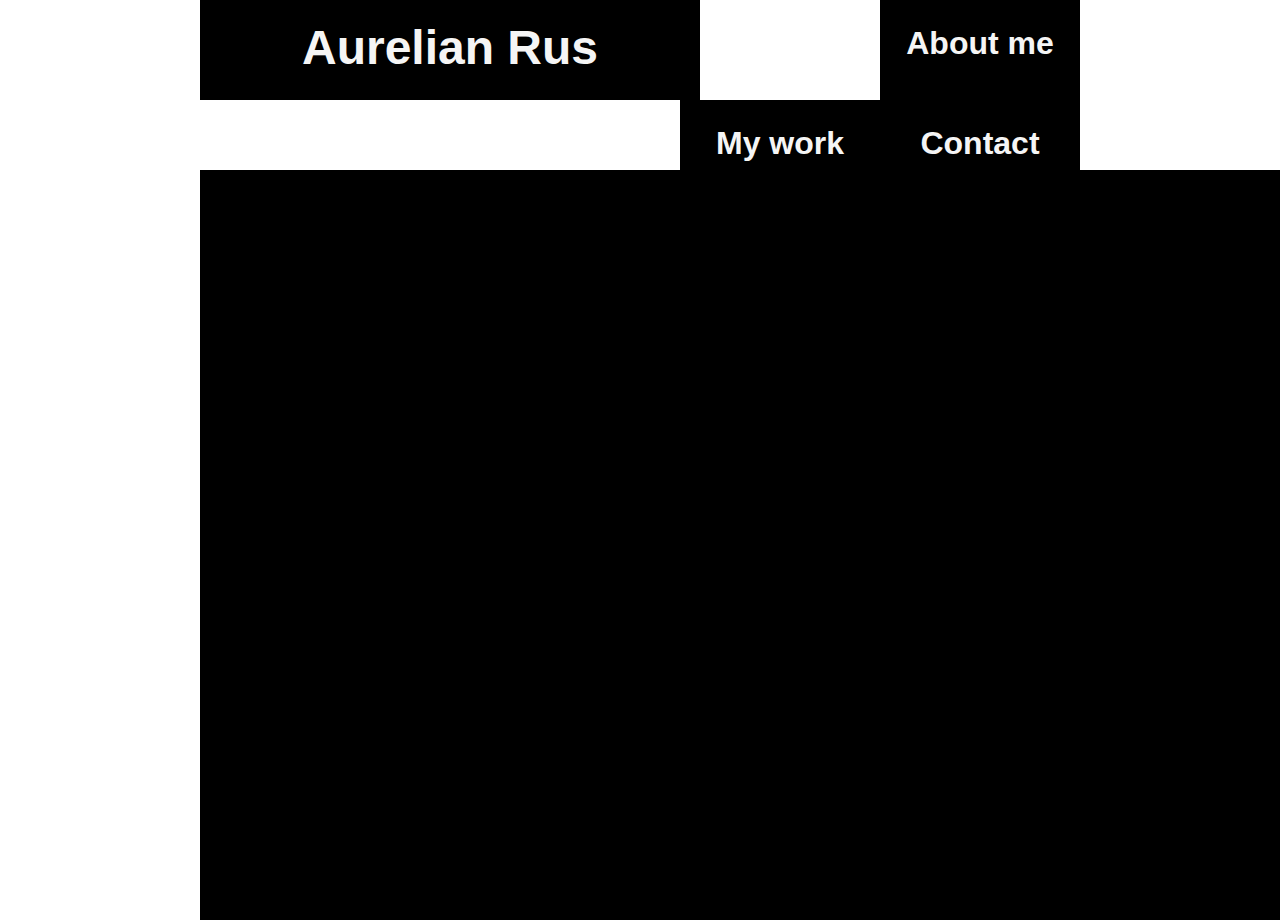
==== index.html @ 64d6937d "more skeletal work" ====
<!DOCTYPE html>

<head>

  <meta charset="UTF-8" />

  <title>Home - Aurelian Rus</title>
  <link rel="stylesheet" href="./assets/css/style.css">
  <link rel="icon" href="https://avatars1.githubusercontent.com/u/12516891?s=460&v=4">


</head>

<body style="padding: 0px 200px 0px 200px; margin: 0px">
    <header style="height: 150px; margin:0px 0px 20px 0px">
        <div class="Row">
            <div id="MyNameBG">
                <h1 id="MyNameTxt">Aurelian Rus</h1>
            </div>
            <div class="Column">
                <h2 class="HeaderBar">About me</h2>
            </div>
            <div class="Column">
                <h2 class="HeaderBar">Contact</h2>
            </div>
            <div class="Column">
                <h2 class="HeaderBar">My work</h2>
            </div>
        </div>
    </header>

    <div style="height: 750px; width: 1320px; background-color: #000000">

    </div>
    
</body>
---- assets/css/style.css ----
#MyNameTxt {
    color: whitesmoke;
    font-size: 3em;
    font-family: 'Segoe UI', Tahoma, Geneva, Verdana, sans-serif;
    margin-top: 20px;
    border: 0;
    padding: 0;
    align-content: center;
    text-align: center;
}
#MyNameBG {
    height: 100px; 
    width: 500px; 
    background-color: black;
    float: left;
}


.HeaderBar {
    color: whitesmoke;
    font-size: 2em;
    font-family: 'Segoe UI', Tahoma, Geneva, Verdana, sans-serif;
    margin: 25px 0px 25px 0px;
    border: 0;
    padding: 0;
    align-content: center;
    text-align: center;
}

body, header, footer {
    margin: 50px;
    padding: 0;
}

.Row {
    display: table-row;
    /*width: 100%; /*Optional*/
    /*table-layout: fixed; /*Optional*/
   /* border-spacing: 10px; /*Optional*/
}

.Column
{
    display: table-cell;
    float: right; 
    height: 100px;
    width: 200px;
    background-color: black;
   /* background-color: red; /*Optional*/
}
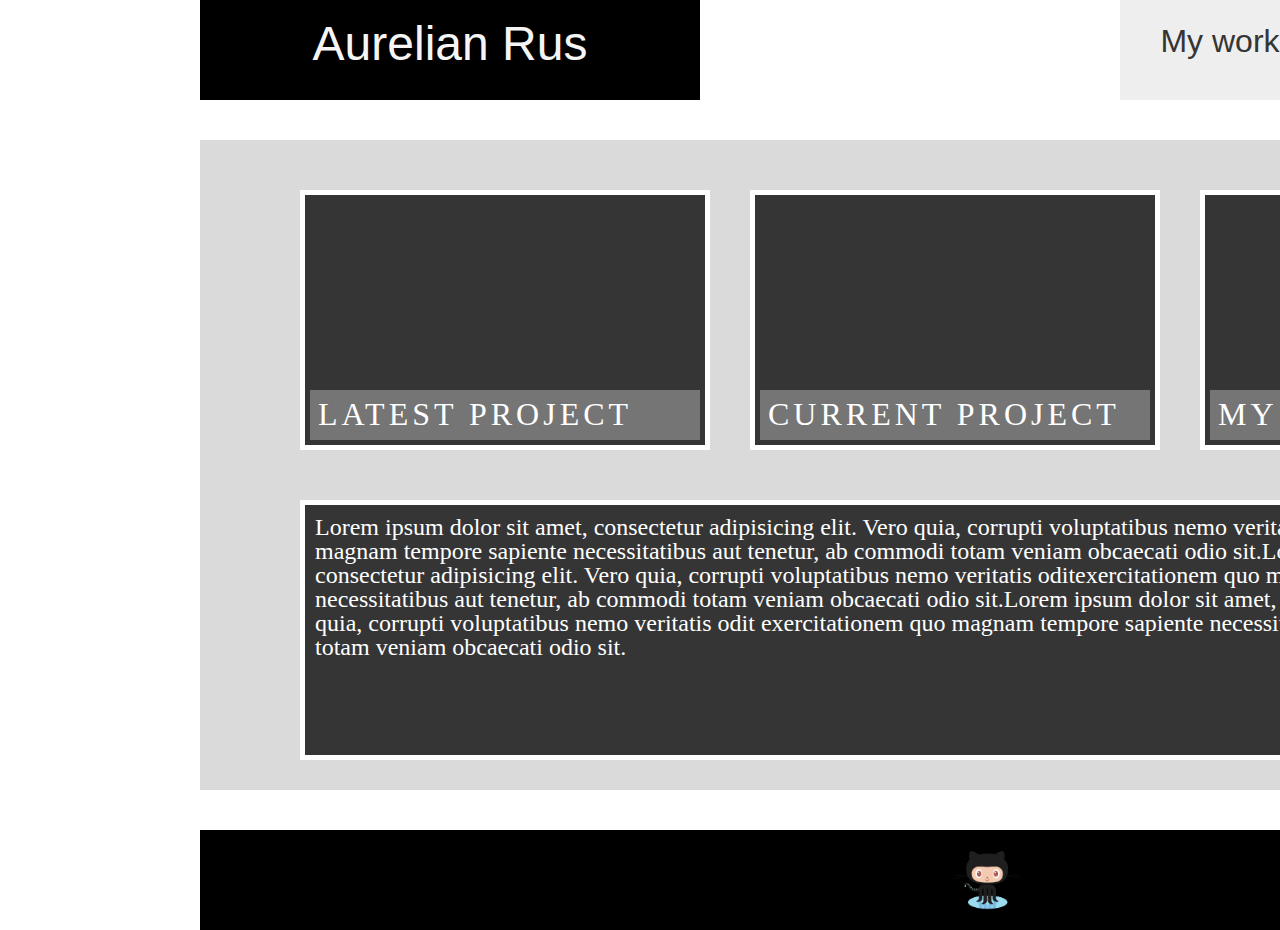
==== commit e409cb6e: "added base of all 4 pages with index at 80% completion" ====
--- a/index.html
+++ b/index.html
@@ -1,36 +1,111 @@
 <!DOCTYPE html>
 
-<head>
+<hedad>
 
-  <meta charset="UTF-8" />
+  <meta charset="UTF-8"/>
 
   <title>Home - Aurelian Rus</title>
+  <link rel="stylesheet" href="./assets/css/reset_.css">
   <link rel="stylesheet" href="./assets/css/style.css">
   <link rel="icon" href="https://avatars1.githubusercontent.com/u/12516891?s=460&v=4">
+  
+</head>
+
+<body style="padding: 0px 200px 0px 200px;">
+
+    <header style="height: 100px; width:1520px; margin-bottom: 40px; padding:0px">
+
+        <div>
+            <a href="index.html">
+                <div id="MyNameBG">
+                        <h1 id="MyNameTxt">Aurelian Rus</h1>
+                </div>
+            </a>
+
+            <a href="about.html">
+                <div class="ColumnHead">
+                    <h2 class="HeaderBar">About me</h2>
+                </div>
+            </a>
+            
+            <a href="contact.html">
+                <div class="ColumnHead">
+                    <h2 class="HeaderBar">Contact</h2>
+                </div>
+            </a>
+
+            <a href="portfolio.html">
+                <div class="ColumnHead" onmouseover=" ">
+                        <h2 class="HeaderBar">My work</h2>
+                </div>
+            </a>
+
+        </div> 
+
+    </header> 
+    
+    <div id="foreground" style="height: 650px; width: 1520px">
+    
+        <div style="padding-top: 50px">
+
+            <div class="contentBox" style="margin-left: 100px">
+
+                <div class="contentBoxBanner">
+                    <p class="txtBoxBanner">
+                        Latest Project
+                    </p>
+                </div>
+
+            </div>
+
+            <div class="contentBox" style="margin: 0px 40px 0 40px">
+
+                <div class="contentBoxBanner">
+                    <p class="txtBoxBanner">
+                        Current Project
+                    </p>
+                </div>
+
+            </div>
+
+            <div class="contentBox" style="margin: 0px 100px 0px 0px">
+
+                <div class="contentBoxBanner">
+                    <p class="txtBoxBanner">
+                        My Inspiration
+                    </p>
+                </div>
+
+            </div>
+    
+        </div>
+
+        <div class="contentBox" style="width: 1300px; margin: 50px 100px 0px 100px">
+            <p class="txtBlock">
+            Lorem ipsum dolor sit amet, consectetur adipisicing elit.
+            Vero quia, corrupti voluptatibus nemo veritatis odit
+            exercitationem quo magnam tempore sapiente necessitatibus
+            aut tenetur, ab commodi totam veniam obcaecati odio 
+            sit.Lorem ipsum dolor sit amet, consectetur adipisicing elit.
+            Vero quia, corrupti voluptatibus nemo veritatis oditexercitationem quo magnam tempore sapiente necessitatibus
+            aut tenetur, ab commodi totam veniam obcaecati odio sit.Lorem ipsum dolor sit amet, consectetur adipisicing
+            elit.Vero quia, corrupti voluptatibus nemo veritatis odit exercitationem quo magnam tempore sapiente necessitatibus
+            aut tenetur, ab commodi totam veniam obcaecati odio sit.
+            </p>           
+            
+        </div>
+
+    </div>
+
+    <footer style="display: inline-block; margin-top: 40px; height: 100px; background-color: #000000; width: 1520px">
+        <div id="gitLogo">
+        <a href="https://github.com/Ral03/Basic-Portfolio" target="_blank">
+        <img src="assets/images/octocat.png" style="height: 60px; width:75px">
+        </a>
+         </div>
+    </footer>
+
+</body>
 
 
-</head>
 
-<body style="padding: 0px 200px 0px 200px; margin: 0px">
-    <header style="height: 150px; margin:0px 0px 20px 0px">
-        <div class="Row">
-            <div id="MyNameBG">
-                <h1 id="MyNameTxt">Aurelian Rus</h1>
-            </div>
-            <div class="Column">
-                <h2 class="HeaderBar">About me</h2>
-            </div>
-            <div class="Column">
-                <h2 class="HeaderBar">Contact</h2>
-            </div>
-            <div class="Column">
-                <h2 class="HeaderBar">My work</h2>
-            </div>
-        </div>
-    </header>
-
-    <div style="height: 750px; width: 1320px; background-color: #000000">
-
-    </div>
-    
-</body>--- a/assets/css/style.css
+++ b/assets/css/style.css
@@ -1,5 +1,16 @@
 #MyNameTxt {
     color: whitesmoke;
+    font-size: 3em;
+    font-family: 'Segoe UI', Tahoma, Geneva, Verdana, sans-serif;
+    margin-top: 20px;
+    border: 0;
+    padding: 0;
+    align-content: center;
+    text-align: center;
+}
+
+#MyNameTxtOff {
+    color: #353535;
     font-size: 3em;
     font-family: 'Segoe UI', Tahoma, Geneva, Verdana, sans-serif;
     margin-top: 20px;
@@ -11,13 +22,23 @@
 #MyNameBG {
     height: 100px; 
     width: 500px; 
+    border: 0;
+    padding: 0;
     background-color: black;
+    float: left;
+}
+
+#MyNameBGoff {
+    height: 100px; 
+    width: 500px; 
+    border: 0;
+    padding: 0;
+    background-color: #eeeeee;
     float: left;
 }
 
 
 .HeaderBar {
-    color: whitesmoke;
     font-size: 2em;
     font-family: 'Segoe UI', Tahoma, Geneva, Verdana, sans-serif;
     margin: 25px 0px 25px 0px;
@@ -25,26 +46,87 @@
     padding: 0;
     align-content: center;
     text-align: center;
+    color: #353535;
 }
 
-body, header, footer {
-    margin: 50px;
+#ActiveHeaderBar {
+    font-size: 2em;
+    font-family: 'Segoe UI', Tahoma, Geneva, Verdana, sans-serif;
+    margin: 25px 0px 25px 0px;
+    border: 0;
     padding: 0;
+    align-content: center;
+    text-align: center;
+    color: whitesmoke;
 }
 
-.Row {
-    display: table-row;
-    /*width: 100%; /*Optional*/
-    /*table-layout: fixed; /*Optional*/
-   /* border-spacing: 10px; /*Optional*/
-}
-
-.Column
+.ColumnHead
 {
     display: table-cell;
     float: right; 
     height: 100px;
     width: 200px;
+    margin: 0;
+    padding: 0;
+    background-color: #eeeeee;
+}
+
+#ActiveColumnHead
+{
+    display: table-cell;
+    float: right; 
+    height: 100px;
+    width: 200px;
+    margin: 0;
+    padding: 0;
     background-color: black;
-   /* background-color: red; /*Optional*/
+}
+
+#foreground {
+    background-color: #dadada;
+}
+
+a :hover {
+    background-color: black;
+    color: white;
+}
+
+#gitLogo {
+    display: flex;
+    align-content: center;
+    margin: 20px 750px 20px 750px;
+}
+
+.contentBox {
+    float: left;
+    width: 400px;
+    height: 250px;
+    background-color: #353535;
+    border: 5px white solid;
+    }
+
+.contentBoxBanner{
+    float: left;
+    display: flex;
+    width: 390px;
+    height: 50px;
+    background-color: #757575;
+    /* border: 5px white solid; */
+    margin: 195px 0px 0px 5px;
+}
+
+.txtBoxBanner{
+    font-size: 2em;
+    letter-spacing: 3pt;
+    text-transform: uppercase;
+    padding: 8px;
+    color: white;
+    margin: 0px;
+
+}
+
+.txtBlock {
+    padding: 10px;
+    color: white;
+    font-size: 1.5em;
 }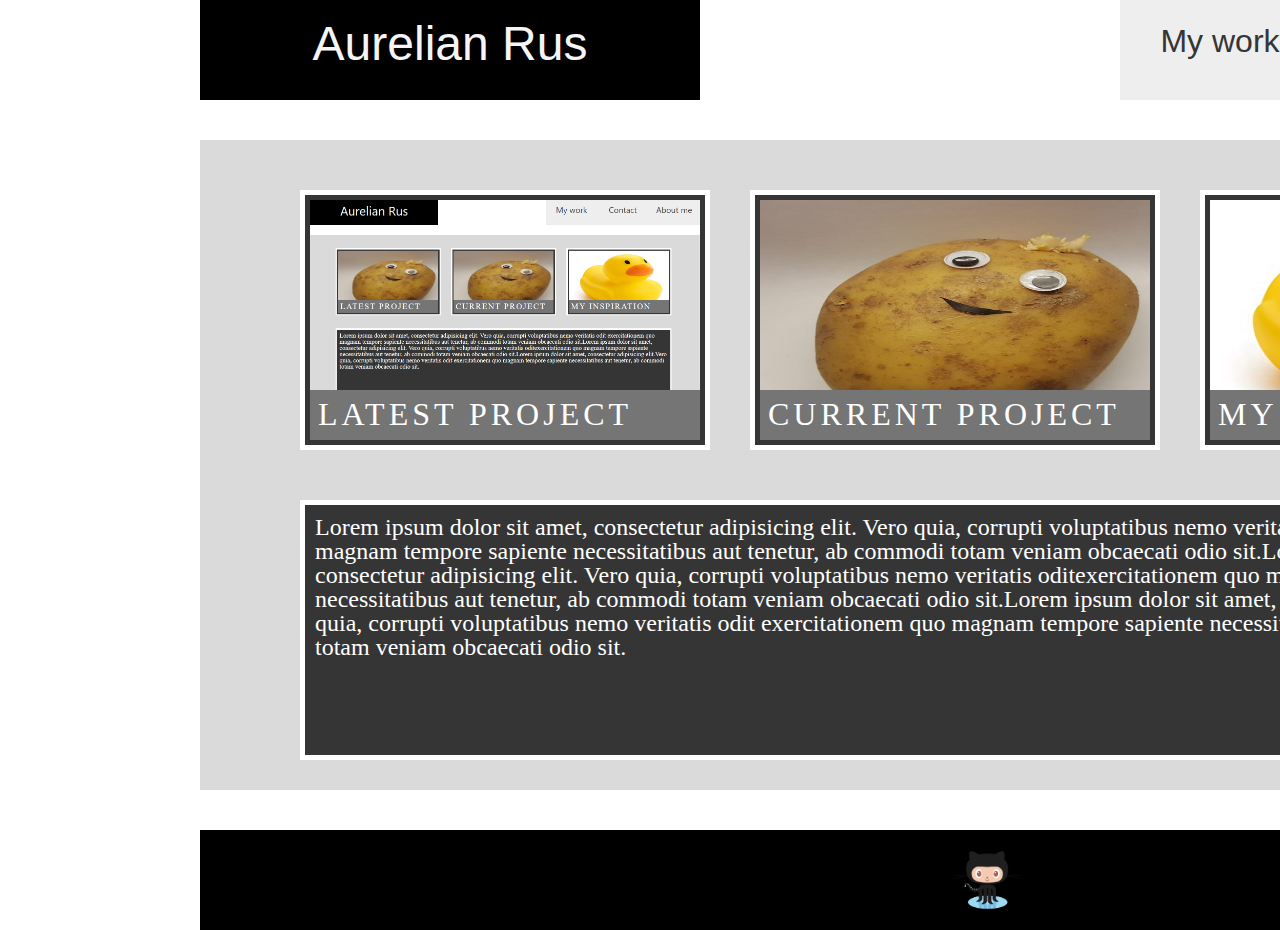
==== commit cdc06705: "last minute assignment submission" ====
--- a/index.html
+++ b/index.html
@@ -35,7 +35,7 @@
             </a>
 
             <a href="portfolio.html">
-                <div class="ColumnHead" onmouseover=" ">
+                <div class="ColumnHead">
                         <h2 class="HeaderBar">My work</h2>
                 </div>
             </a>
@@ -55,6 +55,11 @@
                         Latest Project
                     </p>
                 </div>
+                <div style="contentBoxImg">
+                        <img src="assets/images/latest_project.png"
+                        alt="Accurate representation of this project so far"
+                        class="imgBox">
+                </div>
 
             </div>
 
@@ -65,6 +70,11 @@
                         Current Project
                     </p>
                 </div>
+                <div style="contentBoxImg">
+                        <img src="assets/images/potato_project.jpg"
+                        alt="Accurate representation of this project so far"
+                        class="imgBox">
+                </div>
 
             </div>
 
@@ -74,6 +84,10 @@
                     <p class="txtBoxBanner">
                         My Inspiration
                     </p>
+                </div>
+                <div style="contentBoxImg">
+                        <img src="assets/images/rubber_duck.jpg" alt="the duck!"
+                        class="imgBox">
                 </div>
 
             </div>
--- a/assets/css/style.css
+++ b/assets/css/style.css
@@ -91,6 +91,7 @@
     color: white;
 }
 
+
 #gitLogo {
     display: flex;
     align-content: center;
@@ -103,6 +104,8 @@
     height: 250px;
     background-color: #353535;
     border: 5px white solid;
+    position: relative;
+    z-index: 2;
     }
 
 .contentBoxBanner{
@@ -113,6 +116,8 @@
     background-color: #757575;
     /* border: 5px white solid; */
     margin: 195px 0px 0px 5px;
+    position: absolute;
+    z-index: 4;
 }
 
 .txtBoxBanner{
@@ -122,9 +127,17 @@
     padding: 8px;
     color: white;
     margin: 0px;
-
 }
 
+.imgBox{
+    height: 240px;
+    width: 390px;
+    margin: 5px;
+}
+.contentBoxImg{
+    position: absolute;
+    z-index: 3;
+}
 .txtBlock {
     padding: 10px;
     color: white;
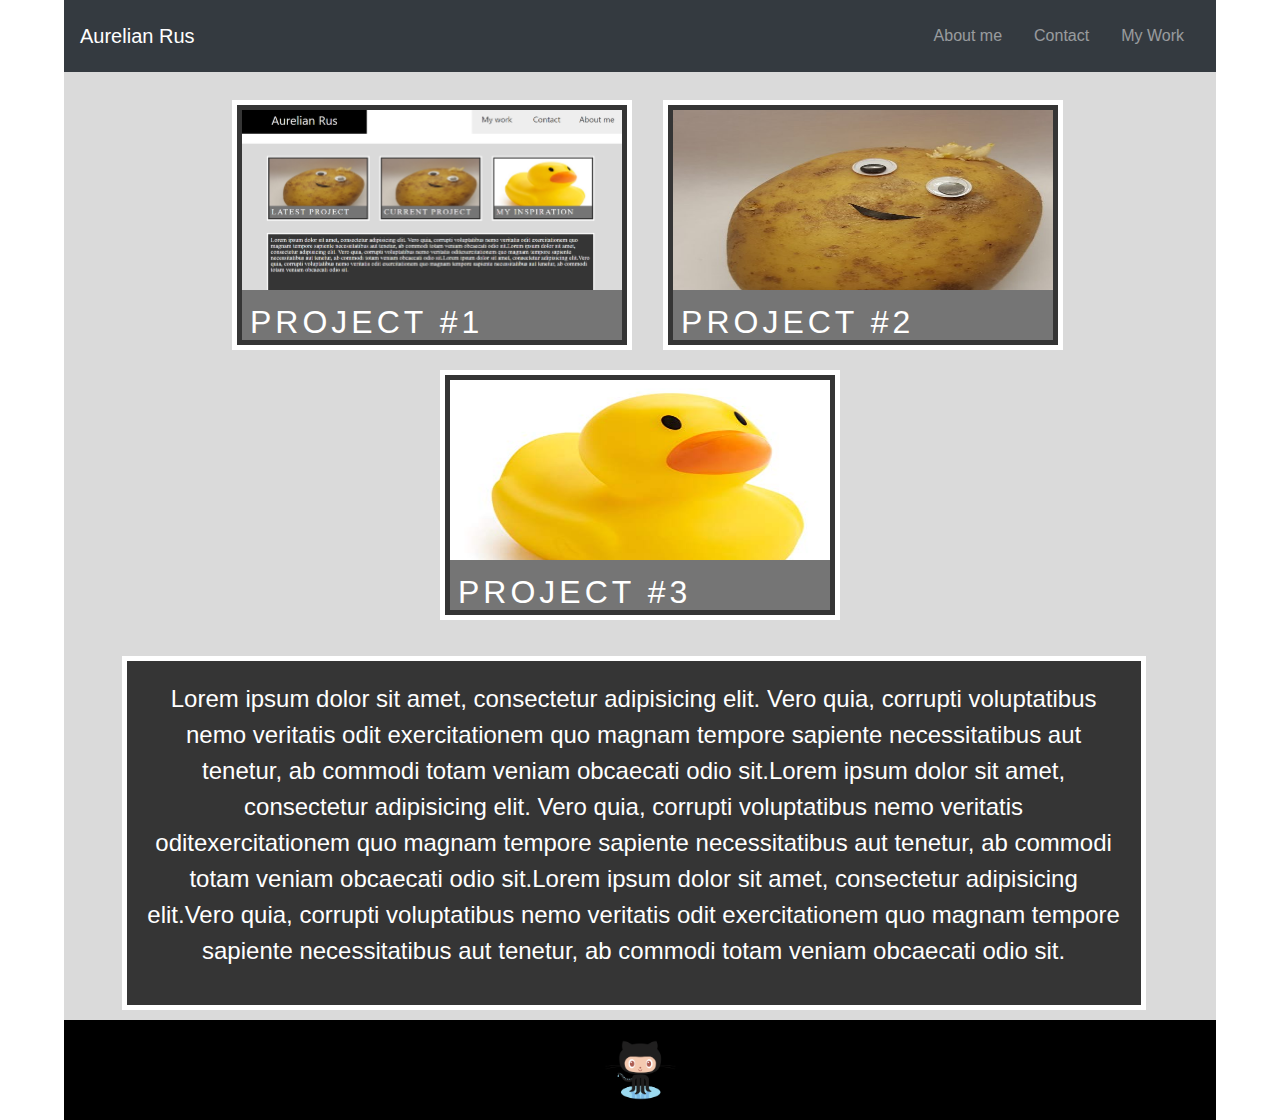
==== commit c94f5c75: "update 2020-02-22" ====
--- a/index.html
+++ b/index.html
@@ -1,125 +1,149 @@
 <!DOCTYPE html>
 
-<hedad>
+<head>
 
-  <meta charset="UTF-8"/>
+    <meta   charset="UTF-8"/>
+    <meta   name="viewport" 
+            content="width=device-width, initial-scale=1, shrink-to-fit=no">
+    <link   rel="icon"
+            href="https://avatars1.githubusercontent.com/u/12516891?s=460&v=4">
 
-  <title>Home - Aurelian Rus</title>
-  <link rel="stylesheet" href="./assets/css/reset_.css">
-  <link rel="stylesheet" href="./assets/css/style.css">
-  <link rel="icon" href="https://avatars1.githubusercontent.com/u/12516891?s=460&v=4">
+    <title>Home - Aurelian Rus</title>
+    
+<!-- CSS -->
+
+    <link   rel="stylesheet"    href="./assets/css/reset_.css">
+    <link   rel="stylesheet"
+            href="https://stackpath.bootstrapcdn.com/bootstrap/4.3.1/css/bootstrap.min.css"
+            integrity="sha384-ggOyR0iXCbMQv3Xipma34MD+dH/1fQ784/j6cY/iJTQUOhcWr7x9JvoRxT2MZw1T"
+            crossorigin="anonymous">
+    <link   rel="stylesheet"    href="./assets/css/base.css">
+    <link   rel="stylesheet"    href="./assets/css/container.css">    
+ 
+<!-- Scripts -->
+    
+    <script src="https://code.jquery.com/jquery-3.3.1.slim.min.js"
+            integrity="sha384-q8i/X+965DzO0rT7abK41JStQIAqVgRVzpbzo5smXKp4YfRvH+8abtTE1Pi6jizo"
+            crossorigin="anonymous"></script>
+    <script src="https://cdnjs.cloudflare.com/ajax/libs/popper.js/1.14.7/umd/popper.min.js"
+            integrity="sha384-UO2eT0CpHqdSJQ6hJty5KVphtPhzWj9WO1clHTMGa3JDZwrnQq4sF86dIHNDz0W1"
+            crossorigin="anonymous"></script>
   
 </head>
 
-<body style="padding: 0px 200px 0px 200px;">
 
-    <header style="height: 100px; width:1520px; margin-bottom: 40px; padding:0px">
+<body style="padding: 0px 5vw 0px 5vw;">
+   <header class="header">
+        <nav class="navbar navbar-expand-lg navbar-dark bg-dark">
+            <div class="d-flex flex-grow-1">
+                <span class="w-100 d-lg-none d-block"></span>
 
-        <div>
-            <a href="index.html">
-                <div id="MyNameBG">
-                        <h1 id="MyNameTxt">Aurelian Rus</h1>
+                <a class="navbar-brand" href="index.html" >Aurelian Rus</a>
+
+                <div class="w-100 text-right">
+                    <button class="navbar-toggler" type="button" 
+                    data-toggle="collapse" data-target="#hamburger">
+                        <span class="navbar-toggler-icon"></span>
+                    </button>
                 </div>
-            </a>
+            </div>
 
-            <a href="about.html">
-                <div class="ColumnHead">
-                    <h2 class="HeaderBar">About me</h2>
-                </div>
-            </a>
-            
-            <a href="contact.html">
-                <div class="ColumnHead">
-                    <h2 class="HeaderBar">Contact</h2>
-                </div>
-            </a>
+            <div class="collapse navbar-collapse flex-grow-1 text-right"
+                id="hamburger">
+                <ul class="navbar-nav ml-auto flex-nowrap">
+                    <li class="nav-item ">
+                        <a class="nav-link m-2 menu-item" href="about.html">About me</a>
+                    </li>
+                    <li class="nav-item">
+                      
+                        <a href="contact.html" class="nav-link m-2 menu-item">Contact</a>
+                        </li>
+                    <li class="nav-item ">
+                        <a class="nav-link m-2 menu-item" href="portfolio.html">My Work</a>
+                    </li>
+                </ul>
+            </div>
+        </nav>
+    </header>
 
-            <a href="portfolio.html">
-                <div class="ColumnHead">
-                        <h2 class="HeaderBar">My work</h2>
-                </div>
-            </a>
+    <div class="container-fluid" id="background">
+    
+        <ul class="list-inline b_list">
 
-        </div> 
-
-    </header> 
-    
-    <div id="foreground" style="height: 650px; width: 1520px">
-    
-        <div style="padding-top: 50px">
-
-            <div class="contentBox" style="margin-left: 100px">
+            <li class="list-inline-item contentBox">
 
                 <div class="contentBoxBanner">
                     <p class="txtBoxBanner">
-                        Latest Project
+                        Project #1
                     </p>
                 </div>
-                <div style="contentBoxImg">
+                <div class="contentBoxImg">
                         <img src="assets/images/latest_project.png"
                         alt="Accurate representation of this project so far"
                         class="imgBox">
                 </div>
 
-            </div>
+            </li>
 
-            <div class="contentBox" style="margin: 0px 40px 0 40px">
+            <li class="list-inline-item contentBox">
 
                 <div class="contentBoxBanner">
                     <p class="txtBoxBanner">
-                        Current Project
+                            Project #2
+                            
                     </p>
                 </div>
-                <div style="contentBoxImg">
+                <div class="contentBoxImg">
                         <img src="assets/images/potato_project.jpg"
                         alt="Accurate representation of this project so far"
                         class="imgBox">
                 </div>
 
-            </div>
+            </li>
 
-            <div class="contentBox" style="margin: 0px 100px 0px 0px">
+            <li class="list-inline-item contentBox">
 
                 <div class="contentBoxBanner">
                     <p class="txtBoxBanner">
-                        My Inspiration
+                            Project #3
                     </p>
                 </div>
-                <div style="contentBoxImg">
-                        <img src="assets/images/rubber_duck.jpg" alt="the duck!"
-                        class="imgBox">
+                <div class="contentBoxImg">
+                        <img src="assets/images/rubber_duck.jpg" alt="the duck!"class="imgBox">
                 </div>
 
-            </div>
+            </li>
     
-        </div>
+        </ul>
 
-        <div class="contentBox" style="width: 1300px; margin: 50px 100px 0px 100px">
-            <p class="txtBlock">
-            Lorem ipsum dolor sit amet, consectetur adipisicing elit.
-            Vero quia, corrupti voluptatibus nemo veritatis odit
-            exercitationem quo magnam tempore sapiente necessitatibus
-            aut tenetur, ab commodi totam veniam obcaecati odio 
-            sit.Lorem ipsum dolor sit amet, consectetur adipisicing elit.
-            Vero quia, corrupti voluptatibus nemo veritatis oditexercitationem quo magnam tempore sapiente necessitatibus
-            aut tenetur, ab commodi totam veniam obcaecati odio sit.Lorem ipsum dolor sit amet, consectetur adipisicing
-            elit.Vero quia, corrupti voluptatibus nemo veritatis odit exercitationem quo magnam tempore sapiente necessitatibus
-            aut tenetur, ab commodi totam veniam obcaecati odio sit.
+        <div class="txtBlockContainer container-fluid justify-content-center"  >
+            <p class="txtBlock" style="font-size: 1em">
+                Lorem ipsum dolor sit amet, consectetur adipisicing elit.
+                Vero quia, corrupti voluptatibus nemo veritatis odit
+                exercitationem quo magnam tempore sapiente necessitatibus
+                aut tenetur, ab commodi totam veniam obcaecati odio 
+                sit.Lorem ipsum dolor sit amet, consectetur adipisicing elit.
+                Vero quia, corrupti voluptatibus nemo veritatis oditexercitationem quo magnam tempore sapiente necessitatibus
+                aut tenetur, ab commodi totam veniam obcaecati odio sit.Lorem ipsum dolor sit amet, consectetur adipisicing
+                elit.Vero quia, corrupti voluptatibus nemo veritatis odit exercitationem quo magnam tempore sapiente necessitatibus
+                aut tenetur, ab commodi totam veniam obcaecati odio sit.
             </p>           
             
         </div>
+    </div>
+    
 
-    </div>
-
-    <footer style="display: inline-block; margin-top: 40px; height: 100px; background-color: #000000; width: 1520px">
-        <div id="gitLogo">
-        <a href="https://github.com/Ral03/Basic-Portfolio" target="_blank">
-        <img src="assets/images/octocat.png" style="height: 60px; width:75px">
-        </a>
-         </div>
+    <footer class="container-fluid b_footer">  
+        <div class="container-fluid" id="gitLogo">
+            <a href="https://github.com/Ral03/Basic-Portfolio" target="_blank" >            
+                <img src="assets/images/octocat.png" style="height: 60px; width:75px">
+            </a>
+        </div>  
     </footer>
 
 </body>
 
 
 
+
+
--- a/assets/css/base.css
+++ b/assets/css/base.css
@@ -0,0 +1,55 @@
+
+.ColumnHead
+{
+    background-color: #eeeeee;
+}
+
+#ActiveColumnHead
+{
+    background-color: black;
+}
+
+#background {
+    background-color: #dadada;
+    z-index: 1;
+    display:flex;
+    flex-flow: wrap column;
+    padding: 0 0 0 0px;
+
+}
+
+ a :hover {
+    background-color: black;
+    color: white;
+} 
+
+
+#gitLogo {
+    display: flex;
+    align-content: center;
+    justify-content: center;
+    margin: 20px 0 20px 0;
+}
+
+.icon-bar {
+    background-color: black;
+}
+
+.b_list {
+    padding-top:2vh; 
+    display:flex; 
+    flex-wrap:wrap; 
+    justify-content: center;
+}
+
+.b_footer {
+    padding-top:2vh; 
+    display:flex; 
+    align-content: flex-end;
+    justify-content: center; 
+    height: 100px;
+
+    bottom: 0;
+    padding: 0px 5vw 0px 5vw;
+    background-color: #000000;
+}--- a/assets/css/container.css
+++ b/assets/css/container.css
@@ -0,0 +1,79 @@
+@media only screen and (max-width: 768px) {
+    .contentBox {
+        width: 80vw;
+        height: 25wh;
+        };
+
+    .contentBoxImg{
+        width: 80vw;
+        height: 25wh;
+        }
+}
+
+
+.contentBox {
+
+    width: 400px;
+    height: 250px;
+    background-color: #353535;
+    margin: 10px 2% 10px 2%;
+    border: 5px white solid;
+    position: relative;
+    z-index: 2;
+    }
+
+.contentBoxBanner{
+    float: left;
+    display: flex;
+    width: 380px;
+    height: 50px;
+    background-color: #757575;
+    margin: 185px 0px 0px 5px;
+    position: absolute;
+    z-index: 4;
+}
+
+.txtBoxBanner{
+    font-size: 2em;
+    letter-spacing: 3pt;
+    text-transform: uppercase;
+    padding: 8px;
+    color: white;
+    margin: 0px;
+}
+
+.imgBox{
+    height: 230px;
+    width: 380px;
+    margin: 5px;
+}
+
+.contentBoxImg{
+    position: absolute;
+    z-index: 3;
+}
+
+.txtBlockContainer {
+    padding: 10px;
+    width: 80vw;
+    min-height:250px;
+    height:auto !important; 
+    -moz-box-flex: inherit;
+    text-align: center;
+    flex-wrap: wrap;
+    color: white;
+    background-color: #353535;
+    margin: 10px 5% 10px 5%;
+    border: 5px white solid;
+    position: relative;
+    z-index: 2;
+    font-size: 1.5em;
+}
+
+.txtBlock {
+    padding: 10px;
+    text-align: center;
+    flex-wrap: wrap;
+    color: white;
+    font-size: 1.5em;
+}
